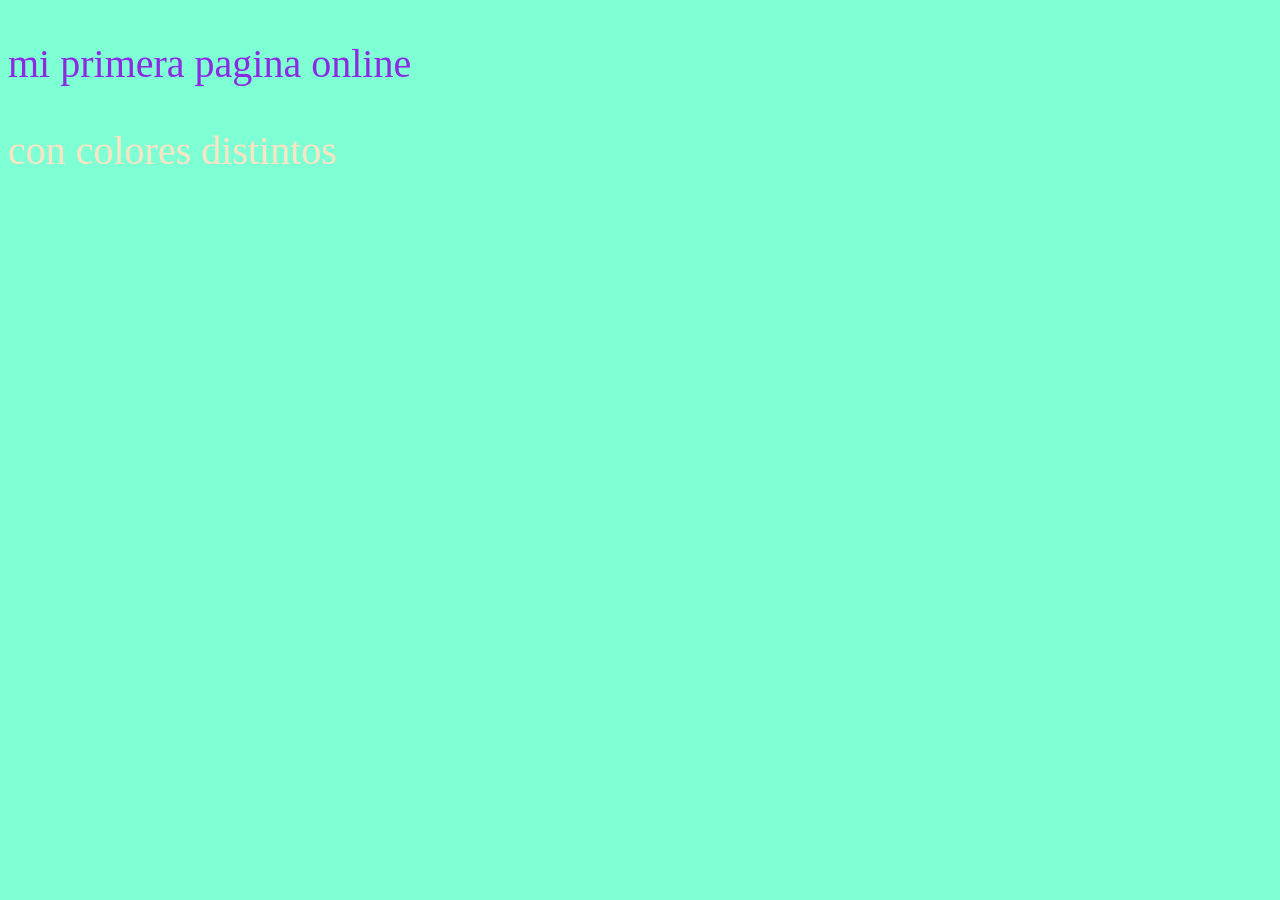
==== index.html @ 8e0f7351 "index.html" ====
<!DOCTYPE html>
<html lang="en">
<head>
    <meta charset="UTF-8">
    <meta name="viewport" content="width=device-width, initial-scale=1.0">
    <title>Miprimera pagina de internet</title>
    <style>
        body{
            background-color: aquamarine;
        }
        p{
         color:blueviolet;
         font-size: 40px;
         font-family: Arial, Helvetica, sans-serif,
        }
    </style>
</head>
<body>
    <p> 
        mi primera pagina online
    </p>
    <p style="color:bisque">
        con colores distintos
    </p>
    <script>
        console.log("mi primera pagina online")
    </script>
</body>
</html>
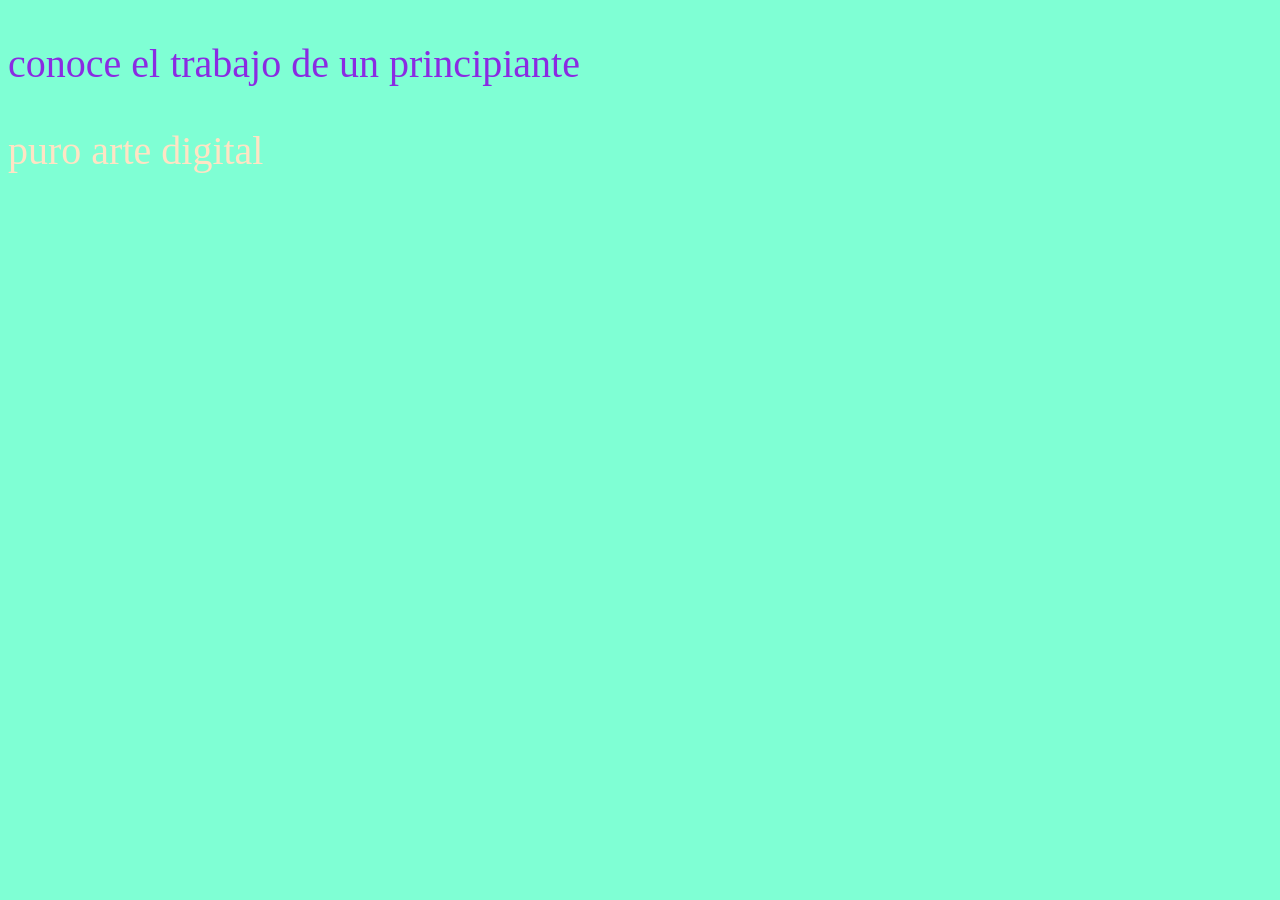
==== commit 912ad073: "index.html2" ====
--- a/index.html
+++ b/index.html
@@ -3,7 +3,7 @@
 <head>
     <meta charset="UTF-8">
     <meta name="viewport" content="width=device-width, initial-scale=1.0">
-    <title>Miprimera pagina de internet</title>
+    <title>contenido multiple</title>
     <style>
         body{
             background-color: aquamarine;
@@ -11,19 +11,19 @@
         p{
          color:blueviolet;
          font-size: 40px;
-         font-family: Arial, Helvetica, sans-serif,
+         font-family: Impact, 'Haettenschweiler', 'Arial Narrow Bold', sans-serif,
         }
     </style>
 </head>
 <body>
     <p> 
-        mi primera pagina online
+       conoce el trabajo de un principiante
     </p>
     <p style="color:bisque">
-        con colores distintos
+        puro arte digital
     </p>
     <script>
-        console.log("mi primera pagina online")
+        console.log("estamos aprendiendo")
     </script>
 </body>
 </html>
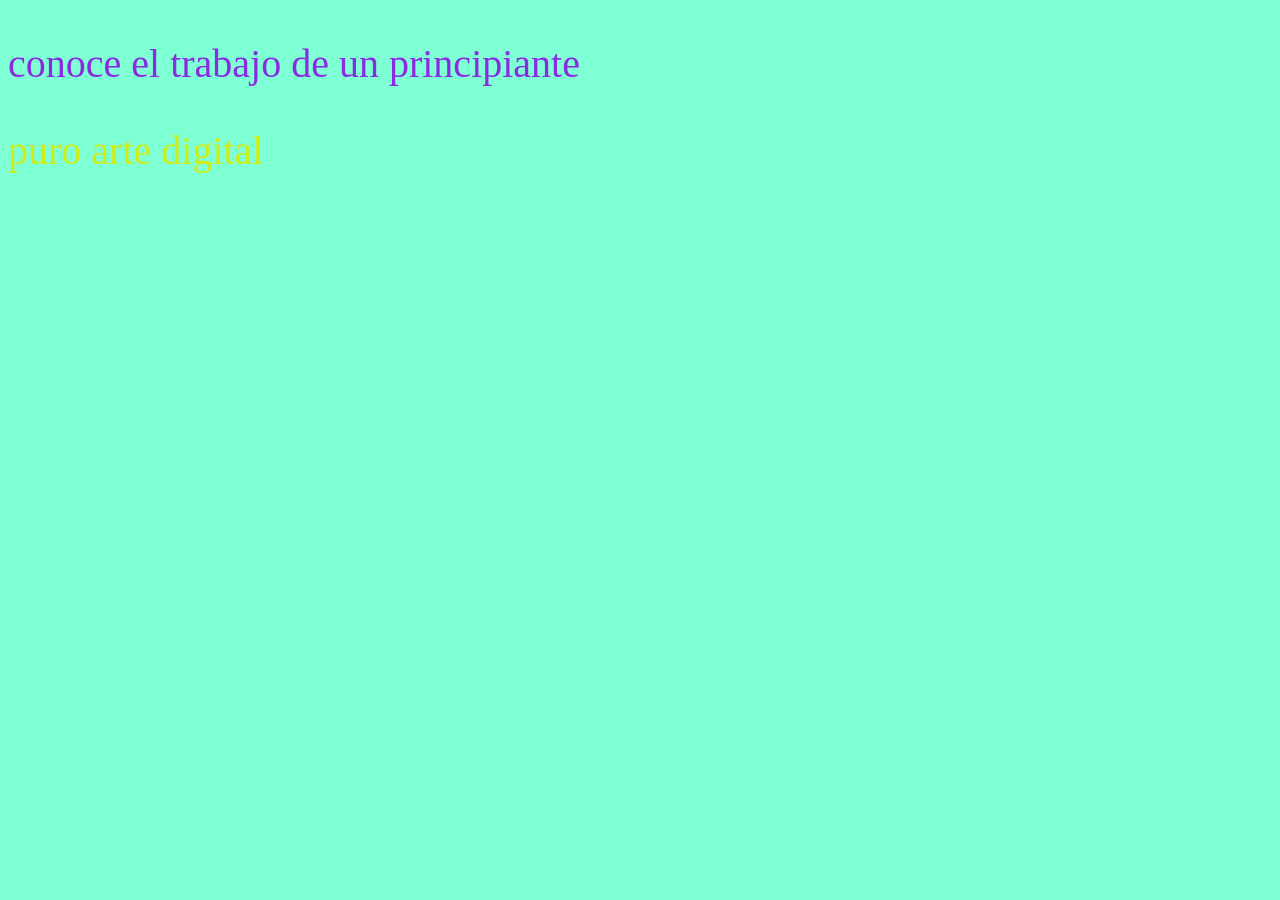
==== commit 1d148055: "portafolio 13/03/2026" ====
--- a/index.html
+++ b/index.html
@@ -19,7 +19,7 @@
     <p> 
        conoce el trabajo de un principiante
     </p>
-    <p style="color:bisque">
+    <p style="color:rgb(208, 236, 23)">
         puro arte digital
     </p>
     <script>
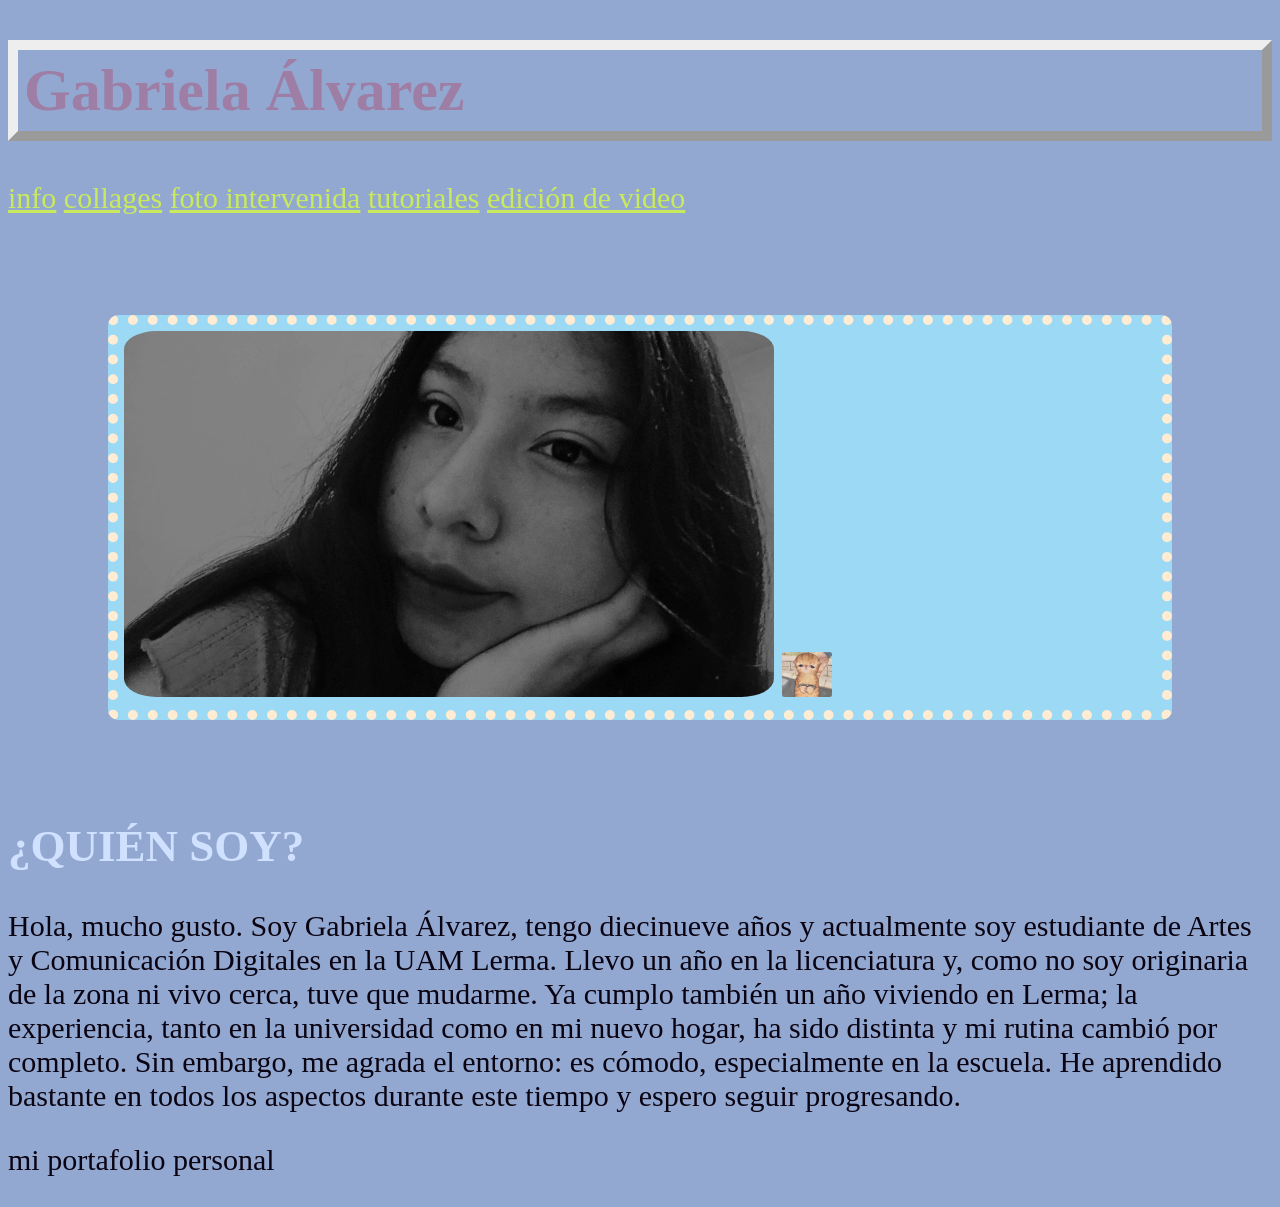
==== commit c5f87a6b: "portafolio" ====
--- a/index.html
+++ b/index.html
@@ -1,29 +1,41 @@
 <!DOCTYPE html>
-<html lang="en">
-<head>
+<html>
+    <head>
     <meta charset="UTF-8">
-    <meta name="viewport" content="width=device-width, initial-scale=1.0">
-    <title>contenido multiple</title>
-    <style>
-        body{
-            background-color: aquamarine;
-        }
-        p{
-         color:blueviolet;
-         font-size: 40px;
-         font-family: Impact, 'Haettenschweiler', 'Arial Narrow Bold', sans-serif,
-        }
-    </style>
-</head>
-<body>
-    <p> 
-       conoce el trabajo de un principiante
-    </p>
-    <p style="color:rgb(208, 236, 23)">
-        puro arte digital
-    </p>
-    <script>
-        console.log("estamos aprendiendo")
-    </script>
-</body>
+    <meta name="Viewport" content=" width=device-width initial-scale=1.0">
+        <title>Mi portafolio</title>
+<link rel="stylesheet" href="portafolio/style.css">
+        <link rel="icon" type="image/x-icon" href="favicon.ico">
+    </head>
+   
+    <body> 
+        <h1>Gabriela Álvarez</h1>
+        <!--Esto es un contenedor-->
+        <a href="index.html">info</a>
+        <a href="portafolio/html/foto1.html">collages</a>
+        <a href="portafolio/html/foto2.html">foto intervenida</a>
+        <a href="portafolio/html/medios.html"> tutoriales</a>
+        <a href="portafolio/html/video.html">edición de video</a>
+        <div>
+        <img class="imgRound"src="portafolio/assets/gaby1.jpg" alt="dibujo" width="650px">
+        <img class="imgRound"src="portafolio/assets/gaby.jpg" alt="dibujo" width="50px">
+        </div>
+        <!--<table>
+            <tr>
+                 <th>nombre</th>
+                 <th>apellido</th>
+                 <th>Salón</th>
+            </tr>
+        <tr>
+                 <td>Gabriela</td>
+                 <td>Álvarez</td>
+                 <td>A202</td>
+         </tr>
+         </table>-->
+       <h2> ¿QUIÉN SOY?</h2>
+       <p>Hola, mucho gusto. Soy Gabriela Álvarez, tengo diecinueve años y actualmente soy estudiante de Artes y Comunicación Digitales en la UAM Lerma.
+       Llevo un año en la licenciatura y, como no soy originaria de la zona ni vivo cerca, tuve que mudarme. Ya cumplo también un año viviendo en Lerma; la experiencia, tanto en la universidad como en mi nuevo hogar, ha sido distinta y mi rutina cambió por completo. Sin embargo, me agrada el entorno: es cómodo, especialmente en la escuela. He aprendido bastante en todos los aspectos durante este tiempo y espero seguir progresando.</p>
+       <p>mi portafolio personal</p>
+       <script src="portafolio/script.js"></script>
+    </body>
 </html>
--- a/portafolio/style.css
+++ b/portafolio/style.css
@@ -0,0 +1,46 @@
+body {
+    background-color:#92a8d1;
+    color:	#d0e1ff;
+    font-size: 30px;
+}
+h1{
+    color:#9e7ea4;
+      padding:6px;
+   border-style:outset;
+   border-width: 10px;
+}
+P{
+    color:#0a0311;
+}
+div{
+   
+    background-color: rgb(155, 217, 244);
+    padding:6px;
+   border-style:dotted;
+   border-width: 10px;
+   border-color: rgb(255, 236, 211);
+    margin:100px;
+  border-radius: 10px
+
+} 
+.imgRound{
+    border-radius: 5%;
+}
+.fotos{
+    background-color: #a67252;
+    border-style:none;
+    margin:20px;
+    padding:50px;
+    display: flex;
+    justify-content:center;background: radial-gradient(circle, #9056ee, #DBC9F5);
+}
+
+a{
+    color: #c9ea5d;
+}
+.divGral{
+    background-color: #da7fe9;
+    border-style: none;
+    margin:0px;
+
+}
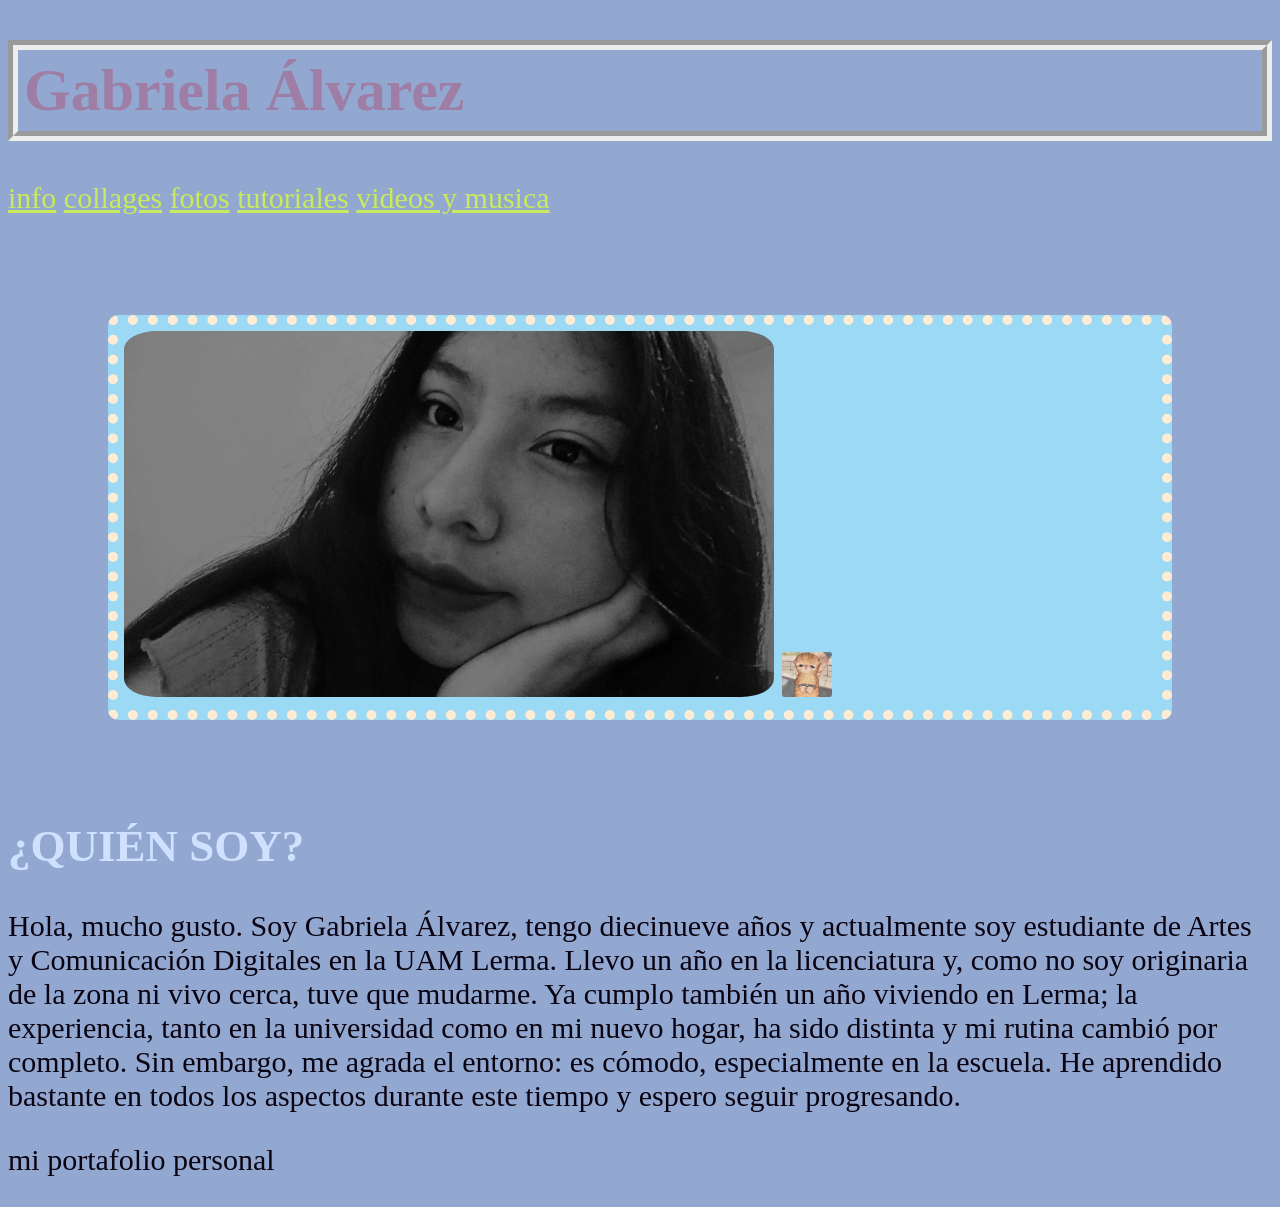
==== commit 40ee3edc: "portafolio" ====
--- a/index.html
+++ b/index.html
@@ -13,9 +13,9 @@
         <!--Esto es un contenedor-->
         <a href="index.html">info</a>
         <a href="portafolio/html/foto1.html">collages</a>
-        <a href="portafolio/html/foto2.html">foto intervenida</a>
+        <a href="portafolio/html/foto2.html">fotos</a>
         <a href="portafolio/html/medios.html"> tutoriales</a>
-        <a href="portafolio/html/video.html">edición de video</a>
+        <a href="portafolio/html/video.html">videos y musica</a>
         <div>
         <img class="imgRound"src="portafolio/assets/gaby1.jpg" alt="dibujo" width="650px">
         <img class="imgRound"src="portafolio/assets/gaby.jpg" alt="dibujo" width="50px">
--- a/portafolio/style.css
+++ b/portafolio/style.css
@@ -6,7 +6,7 @@
 h1{
     color:#9e7ea4;
       padding:6px;
-   border-style:outset;
+   border-style: groove;
    border-width: 10px;
 }
 P{
@@ -39,8 +39,37 @@
     color: #c9ea5d;
 }
 .divGral{
-    background-color: #da7fe9;
+    background-color: #79adea;
     border-style: none;
     margin:0px;
 
 }
+
+.container
+{
+  display: flex;
+    background-color: #869fb7;
+    flex-direction:row;
+ border-style: none;
+ 
+}
+
+.container div{
+    background-color:#ccabfe ;
+    margin:15px ;
+
+}
+.videoyt{
+  width:30%;
+  height:10%;  
+}
+@media(max-width: 100px){
+    .container{
+        flex-direction: column;
+    }
+}
+.videoyt{
+  border-style: none;
+
+}
+
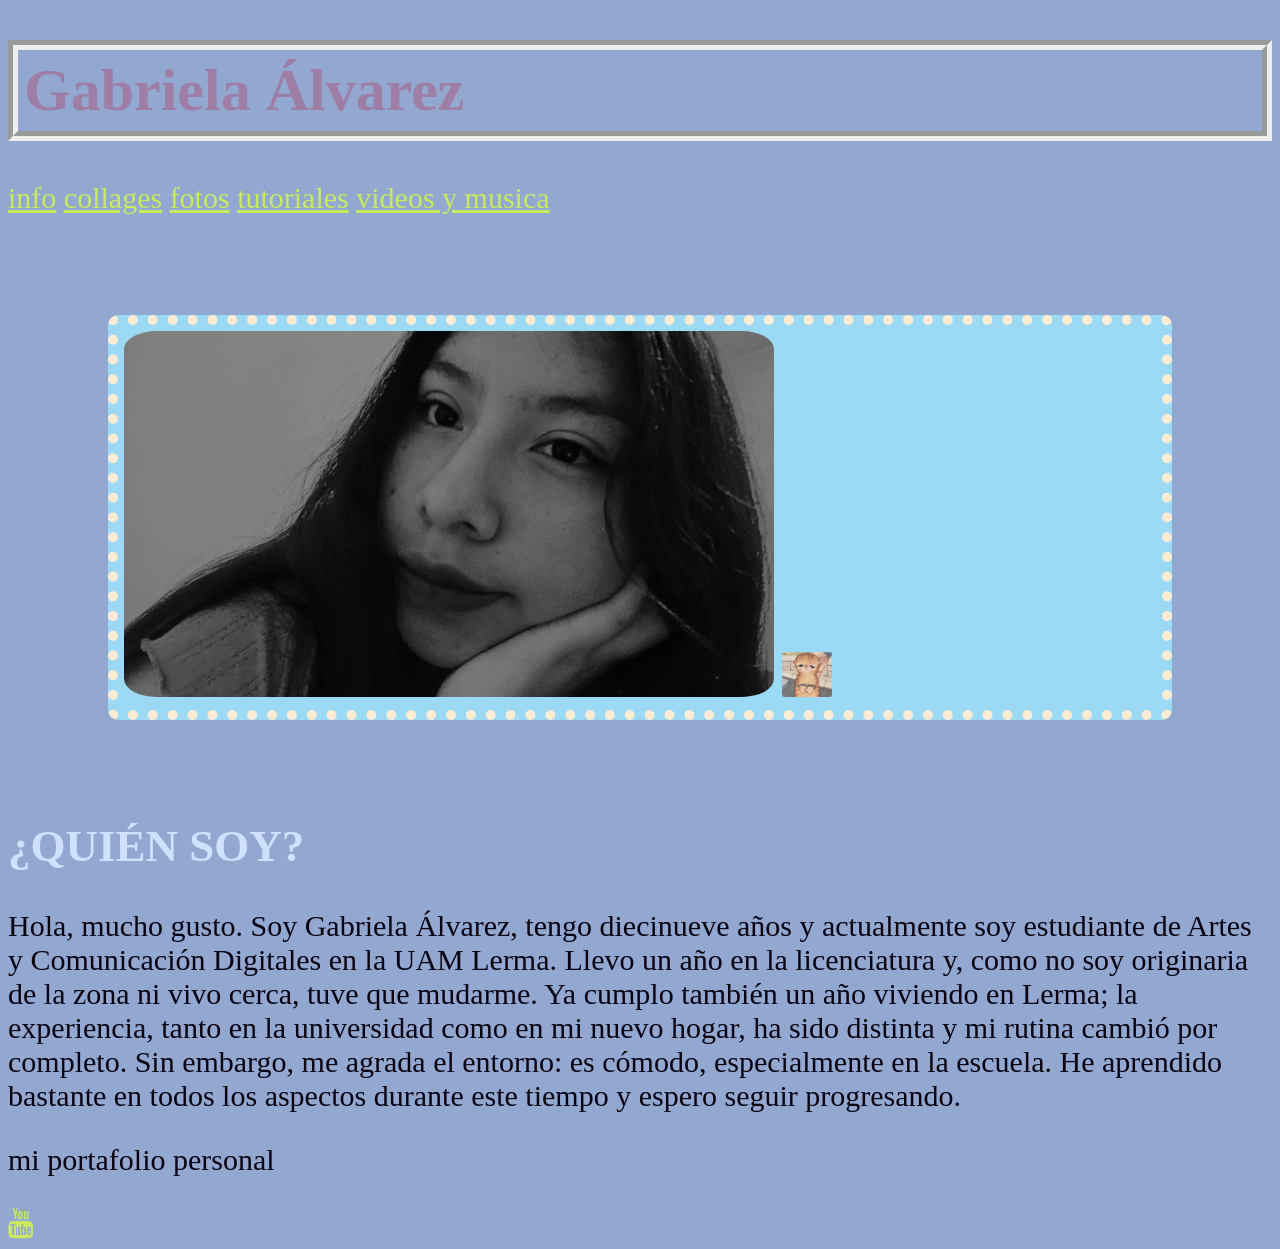
==== commit ca127ae8: "portafolio" ====
--- a/index.html
+++ b/index.html
@@ -6,6 +6,7 @@
         <title>Mi portafolio</title>
 <link rel="stylesheet" href="portafolio/style.css">
         <link rel="icon" type="image/x-icon" href="favicon.ico">
+        <link rel="stylesheet" href="https://cdnjs.cloudflare.com/ajax/libs/font-awesome/4.7.0/css/font-awesome.min.css">
     </head>
    
     <body> 
@@ -36,6 +37,12 @@
        <p>Hola, mucho gusto. Soy Gabriela Álvarez, tengo diecinueve años y actualmente soy estudiante de Artes y Comunicación Digitales en la UAM Lerma.
        Llevo un año en la licenciatura y, como no soy originaria de la zona ni vivo cerca, tuve que mudarme. Ya cumplo también un año viviendo en Lerma; la experiencia, tanto en la universidad como en mi nuevo hogar, ha sido distinta y mi rutina cambió por completo. Sin embargo, me agrada el entorno: es cómodo, especialmente en la escuela. He aprendido bastante en todos los aspectos durante este tiempo y espero seguir progresando.</p>
        <p>mi portafolio personal</p>
+       <footer>
+<a href="https://www.youtube.com/@gabrielaalvarez7715"class="fa fa-youtube"></a>
+
+       </footer>
+       
+       
        <script src="portafolio/script.js"></script>
     </body>
 </html>
